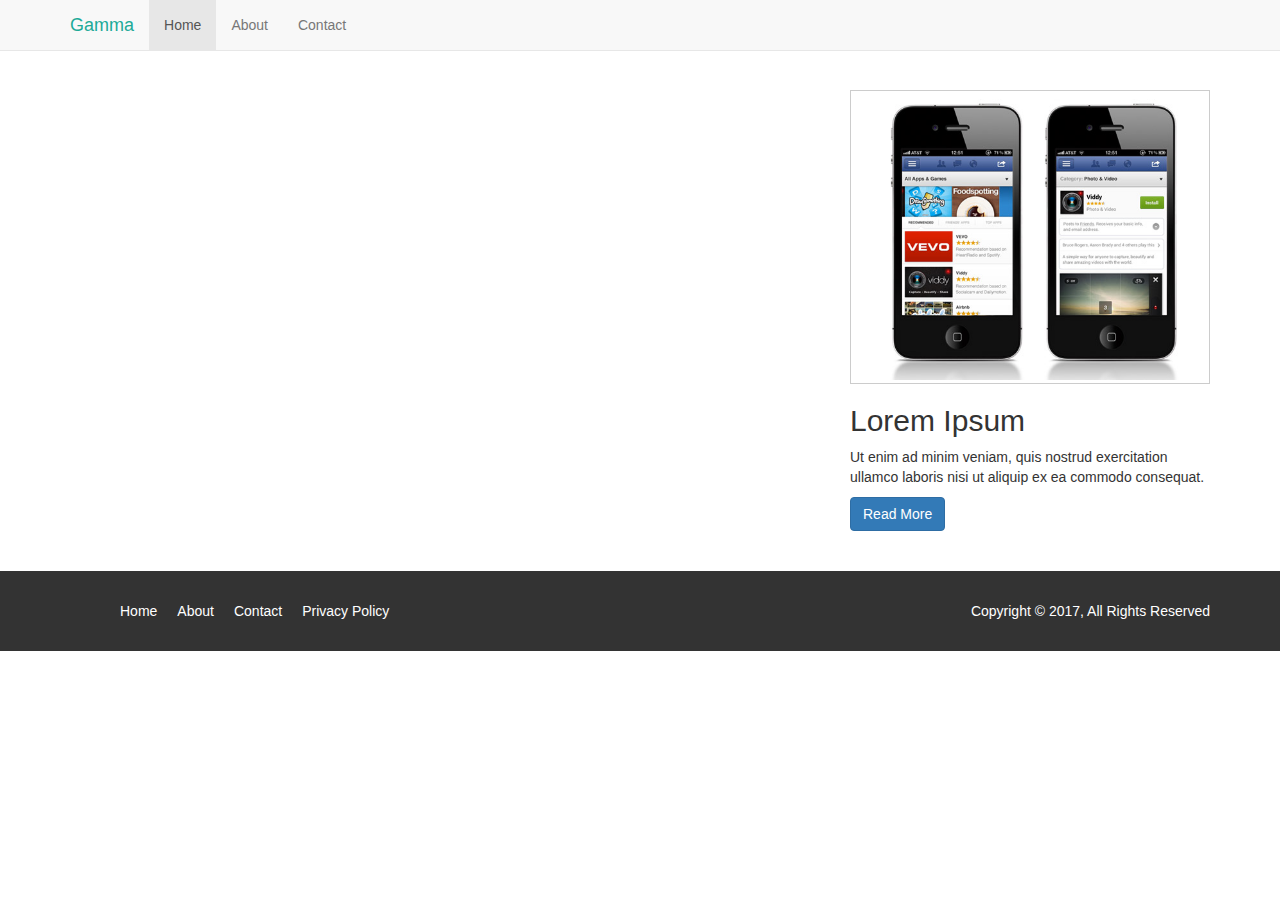
==== about.html @ 0fd9c83f "adding about page" ====
<!DOCTYPE html>
<html lang="en">
  <head>
    <meta charset="utf-8">
    <meta http-equiv="X-UA-Compatible" content="IE=edge">
    <meta name="viewport" content="width=device-width, initial-scale=1">
  
    <title>Gamma: About</title>

    <!-- Bootstrap core CSS -->
    <link href="css/bootstrap.css" rel="stylesheet">

    <!-- Custom styles for this template -->
    <link href="css/style.css" rel="stylesheet">

  </head>

  <body>

    <nav class="navbar navbar-default navbar-fixed-top">
      <div class="container">
        <div class="navbar-header">
          <button type="button" class="navbar-toggle collapsed" data-toggle="collapse" data-target="#navbar" aria-expanded="false" aria-controls="navbar">
            <span class="sr-only">Toggle navigation</span>
            <span class="icon-bar"></span>
            <span class="icon-bar"></span>
            <span class="icon-bar"></span>
          </button>
          <a class="navbar-brand em-text" href="#">Gamma</a>
        </div>
        <div id="navbar" class="collapse navbar-collapse">
          <ul class="nav navbar-nav">
            <li class="active"><a href="#">Home</a></li>
            <li><a href="#about">About</a></li>
            <li><a href="#contact">Contact</a></li>
          </ul>
        </div><!--/.nav-collapse -->
      </div>
    </nav>
   

   <section id="about">
      <div class="container">
        <div class="row">
          
          <div class="col-md-8">
              

          </div>
          <div class="col-md-4">
              <img src="img/demo1.jpg" class="demo">

              <h2>Lorem Ipsum </h2>
              <p>Ut enim ad minim veniam, quis nostrud exercitation ullamco laboris nisi ut aliquip ex ea commodo consequat.</p>

              <a href="#" class="btn btn-primary">Read More</a> 
          </div>
          
        </div>
      </div>
    </section>
    

    <footer>
      <div class="container">
        <div class="row">
          <div class="col-md-6">
            <ul>
              <li><a href="#">Home</a></li>
              <li><a href="#">About</a></li>
              <li><a href="#">Contact</a></li>
              <li><a href="#">Privacy Policy</a></li>
              <li></li>

            </ul>
          </div>

          <div class="col-md-6">
            <p>Copyright &copy; 2017, All Rights Reserved</p>
          </div>
        </div>
      </div>
    </footer>


    <!-- Bootstrap core JavaScript
    ================================================== -->
    <!-- Placed at the end of the document so the pages load faster -->
    <script src="https://ajax.googleapis.com/ajax/libs/jquery/1.12.4/jquery.min.js"></script>
    
    <script src="js/bootstrap.js"></script>
    
  </body>
</html>
---- css/style.css ----
body {
  padding-top: 50px;
}

.em-text{
	color:#1caa98 !important;
}
section{
	padding: 40px 0 40px 0;
}
.jumbotron {
	background: url(../img/site_showcase_bg.jpg) no-repeat top center;
	color: #fff;
	height: 500px;
	overFlow: none;
}
.jumbotron h1 {
	margin-top: 60px;
}
.jumbotron p {
	margin-botton: 40px;
}

.jumbotron img.app-btn {
	width:40%;
	margin-right:30px;

}
.jumbotron img.showcase-img {
	width: 75%;
}

img.demo {
	width: 100%;
	padding: 3px;
	border: 1px solid #ccc;
}
section#feature {
	background: #1caa98;
	color: #fff;
	padding: 40px;
	overflow: auto;
}
section#feature ul li {

	font-size: 22px;
	list-style: none;
	line-height: 2.0em;

}
footer {
	background: #333;
	color: #fff;
	padding: 30px 0 20px 0;
}

footer li {
	float: left;
	padding: 0 10px 0 10px;
	list-style: none;

}
footer a {
	color:#fff;
}

footer p {
	float: right;
}
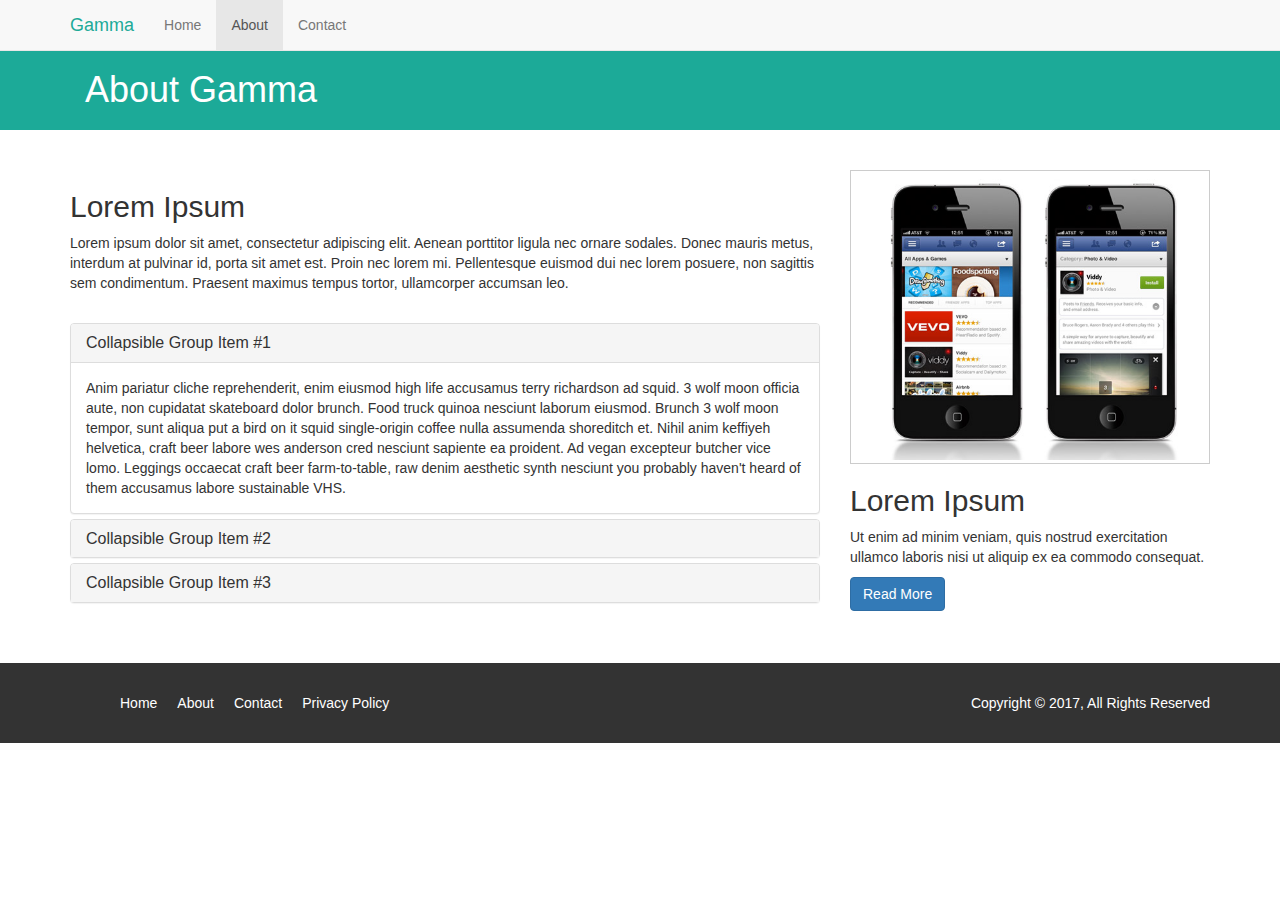
==== commit dbd41943: "adding collapse text on about.html file" ====
--- a/about.html
+++ b/about.html
@@ -30,21 +30,78 @@
         </div>
         <div id="navbar" class="collapse navbar-collapse">
           <ul class="nav navbar-nav">
-            <li class="active"><a href="#">Home</a></li>
-            <li><a href="#about">About</a></li>
+            <li><a href="#">Home</a></li>
+            <li class="active"><a href="#about">About</a></li>
             <li><a href="#contact">Contact</a></li>
           </ul>
         </div><!--/.nav-collapse -->
       </div>
     </nav>
    
+   <section id="title-bar">
+    <div class="container">
+      <div class="col-md-12">
+        <h1>About Gamma</h1>
+      </div>
+    </div>
+
+
+   </section>
 
    <section id="about">
       <div class="container">
         <div class="row">
           
           <div class="col-md-8">
-              
+           <h2>Lorem Ipsum</h2>
+           <p>Lorem ipsum dolor sit amet, consectetur adipiscing elit. Aenean porttitor ligula nec ornare sodales. Donec mauris metus, interdum at pulvinar id, porta sit amet est. Proin nec lorem mi. Pellentesque euismod dui nec lorem posuere, non sagittis sem condimentum. Praesent maximus tempus tortor, ullamcorper accumsan leo.</p>  
+           <br>
+           
+           <div class="panel-group" id="accordion" role="tablist" aria-multiselectable="true">
+              <div class="panel panel-default">
+                <div class="panel-heading" role="tab" id="headingOne">
+                  <h4 class="panel-title">
+                    <a role="button" data-toggle="collapse" data-parent="#accordion" href="#collapseOne" aria-expanded="true" aria-controls="collapseOne">
+                      Collapsible Group Item #1
+                    </a>
+                  </h4>
+                </div>
+                <div id="collapseOne" class="panel-collapse collapse in" role="tabpanel" aria-labelledby="headingOne">
+                  <div class="panel-body">
+                    Anim pariatur cliche reprehenderit, enim eiusmod high life accusamus terry richardson ad squid. 3 wolf moon officia aute, non cupidatat skateboard dolor brunch. Food truck quinoa nesciunt laborum eiusmod. Brunch 3 wolf moon tempor, sunt aliqua put a bird on it squid single-origin coffee nulla assumenda shoreditch et. Nihil anim keffiyeh helvetica, craft beer labore wes anderson cred nesciunt sapiente ea proident. Ad vegan excepteur butcher vice lomo. Leggings occaecat craft beer farm-to-table, raw denim aesthetic synth nesciunt you probably haven't heard of them accusamus labore sustainable VHS.
+                  </div>
+                </div>
+              </div>
+              <div class="panel panel-default">
+                <div class="panel-heading" role="tab" id="headingTwo">
+                  <h4 class="panel-title">
+                    <a class="collapsed" role="button" data-toggle="collapse" data-parent="#accordion" href="#collapseTwo" aria-expanded="false" aria-controls="collapseTwo">
+                      Collapsible Group Item #2
+                    </a>
+                  </h4>
+                </div>
+                <div id="collapseTwo" class="panel-collapse collapse" role="tabpanel" aria-labelledby="headingTwo">
+                  <div class="panel-body">
+                    Anim pariatur cliche reprehenderit, enim eiusmod high life accusamus terry richardson ad squid. 3 wolf moon officia aute, non cupidatat skateboard dolor brunch. Food truck quinoa nesciunt laborum eiusmod. Brunch 3 wolf moon tempor, sunt aliqua put a bird on it squid single-origin coffee nulla assumenda shoreditch et. Nihil anim keffiyeh helvetica, craft beer labore wes anderson cred nesciunt sapiente ea proident. Ad vegan excepteur butcher vice lomo. Leggings occaecat craft beer farm-to-table, raw denim aesthetic synth nesciunt you probably haven't heard of them accusamus labore sustainable VHS.
+                  </div>
+                </div>
+              </div>
+              <div class="panel panel-default">
+                <div class="panel-heading" role="tab" id="headingThree">
+                  <h4 class="panel-title">
+                    <a class="collapsed" role="button" data-toggle="collapse" data-parent="#accordion" href="#collapseThree" aria-expanded="false" aria-controls="collapseThree">
+                      Collapsible Group Item #3
+                    </a>
+                  </h4>
+                </div>
+                <div id="collapseThree" class="panel-collapse collapse" role="tabpanel" aria-labelledby="headingThree">
+                  <div class="panel-body">
+                    Anim pariatur cliche reprehenderit, enim eiusmod high life accusamus terry richardson ad squid. 3 wolf moon officia aute, non cupidatat skateboard dolor brunch. Food truck quinoa nesciunt laborum eiusmod. Brunch 3 wolf moon tempor, sunt aliqua put a bird on it squid single-origin coffee nulla assumenda shoreditch et. Nihil anim keffiyeh helvetica, craft beer labore wes anderson cred nesciunt sapiente ea proident. Ad vegan excepteur butcher vice lomo. Leggings occaecat craft beer farm-to-table, raw denim aesthetic synth nesciunt you probably haven't heard of them accusamus labore sustainable VHS.
+                  </div>
+                </div>
+              </div>
+            </div>
+
 
           </div>
           <div class="col-md-4">
@@ -56,8 +113,8 @@
               <a href="#" class="btn btn-primary">Read More</a> 
           </div>
           
-        </div>
-      </div>
+        </div> <!--end of row -->
+      </div><!--end of container -->
     </section>
     
 
--- a/css/style.css
+++ b/css/style.css
@@ -48,6 +48,17 @@
 	line-height: 2.0em;
 
 }
+ section#title-bar{
+ 	padding: 0;
+ 	margin: 0;
+ 	height: 80px;
+ 	background: #1caa98;
+ 	color: #fff;
+ }
+section#title-bar h1{
+ 	margin-bottom: 20px;
+ }
+
 footer {
 	background: #333;
 	color: #fff;
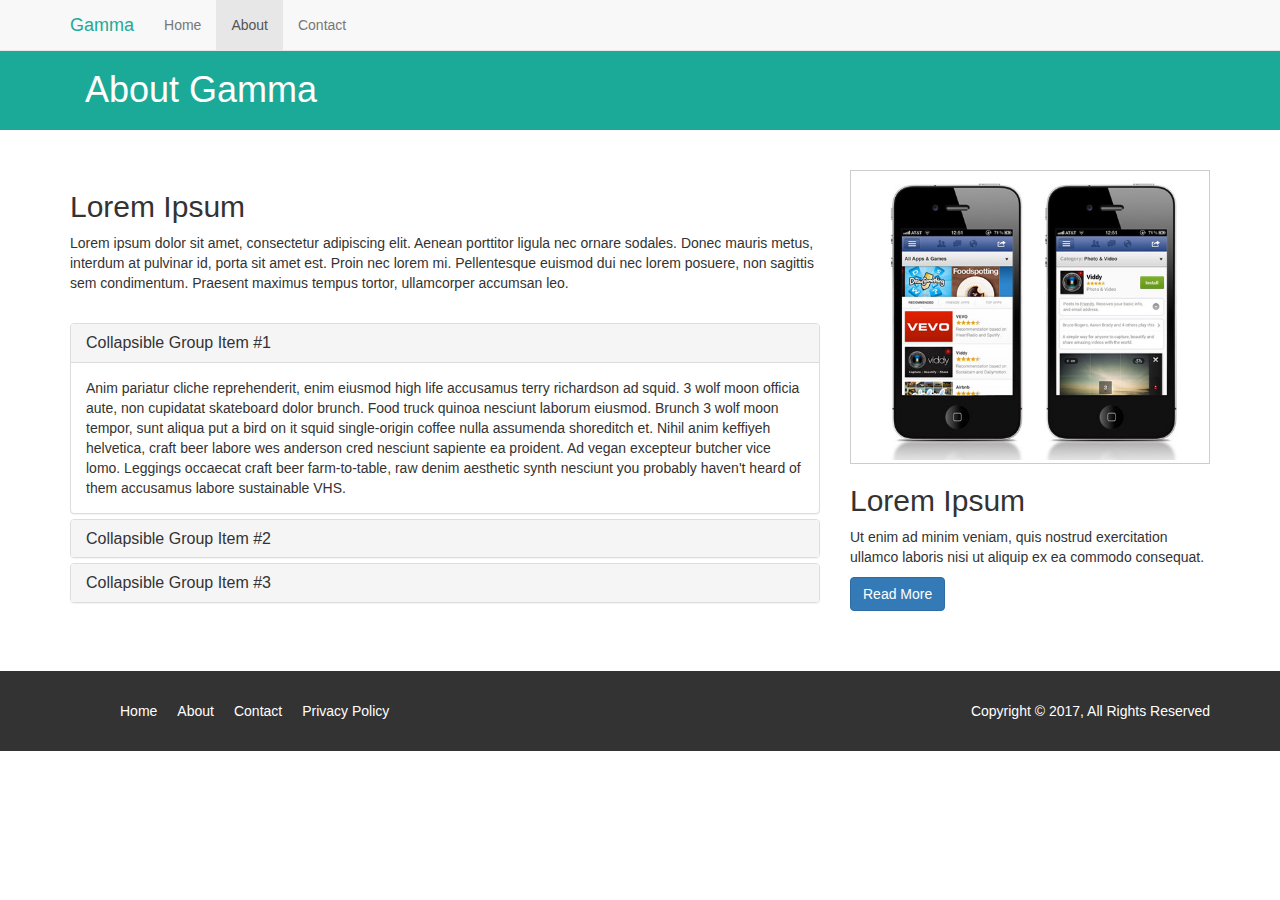
==== commit 66fb30af: "fixing nav bar" ====
--- a/about.html
+++ b/about.html
@@ -30,9 +30,9 @@
         </div>
         <div id="navbar" class="collapse navbar-collapse">
           <ul class="nav navbar-nav">
-            <li><a href="#">Home</a></li>
-            <li class="active"><a href="#about">About</a></li>
-            <li><a href="#contact">Contact</a></li>
+            <li><a href="index.html">Home</a></li>
+            <li class="active"><a href="about.html">About</a></li>
+            <li><a href="contact.html">Contact</a></li>
           </ul>
         </div><!--/.nav-collapse -->
       </div>
@@ -56,7 +56,7 @@
            <h2>Lorem Ipsum</h2>
            <p>Lorem ipsum dolor sit amet, consectetur adipiscing elit. Aenean porttitor ligula nec ornare sodales. Donec mauris metus, interdum at pulvinar id, porta sit amet est. Proin nec lorem mi. Pellentesque euismod dui nec lorem posuere, non sagittis sem condimentum. Praesent maximus tempus tortor, ullamcorper accumsan leo.</p>  
            <br>
-           
+
            <div class="panel-group" id="accordion" role="tablist" aria-multiselectable="true">
               <div class="panel panel-default">
                 <div class="panel-heading" role="tab" id="headingOne">
@@ -121,18 +121,18 @@
     <footer>
       <div class="container">
         <div class="row">
-          <div class="col-md-6">
+          <div class="col-md-6  col-xs-12">
             <ul>
-              <li><a href="#">Home</a></li>
-              <li><a href="#">About</a></li>
-              <li><a href="#">Contact</a></li>
+              <li><a href="index.html">Home</a></li>
+              <li><a href="about.html">About</a></li>
+              <li><a href="contact.html">Contact</a></li>
               <li><a href="#">Privacy Policy</a></li>
               <li></li>
 
             </ul>
           </div>
 
-          <div class="col-md-6">
+          <div class="col-md-6 col-sx-12">
             <p>Copyright &copy; 2017, All Rights Reserved</p>
           </div>
         </div>
--- a/css/style.css
+++ b/css/style.css
@@ -5,11 +5,17 @@
 .em-text{
 	color:#1caa98 !important;
 }
+
+.col-md-4 {
+	margin-bottom: 20px;
+
+}
+
 section{
 	padding: 40px 0 40px 0;
 }
 .jumbotron {
-	background: url(../img/site_showcase_bg.jpg) no-repeat top center;
+	background:#1b222a url(../img/site_showcase_bg.jpg) no-repeat top center;
 	color: #fff;
 	height: 500px;
 	overFlow: none;
@@ -48,6 +54,11 @@
 	line-height: 2.0em;
 
 }
+section#feature {
+	padding: 0;
+	margin: 0;
+}
+
  section#title-bar{
  	padding: 0;
  	margin: 0;
@@ -75,8 +86,76 @@
 	color:#fff;
 }
 
-footer p {
-	float: right;
+footer p{
+
+	float:right;
+}
+
+/* Media Query */
+
+@media(max-width: 1200px){
+	.jumbotron img.showcase-img{
+		width:61%;
+		margin:5px 0 0 40px;
+	}
+}
+
+@media(max-width: 991px){
+	
+	.showcase-img {
+		display: none;
+	}
+}
+
+@media(min-width: 768px) and (max-width: 990px){
+	
+	.jumbotron img.app-btn {
+		width:30%;
+	}	
+	.jumbotron {
+		height: 400px !important;
+		background-size: 100% 100%;
+	}
+	.jumbotron h1 {
+		margin-top: 10px;
+	}
+
+}
+@media(max-width: 768px){
+	.jumbotron {
+		height: 350px !important;
+		background-size: 100% 100%;
+	}
+
+	.jumbotron h1 {
+		margin-top: 10px;
+	}
+}
+
+@media(max-width: 500px){
+
+	.jumbotron {
+		height: 450px !important;
+		background-image: none;
+		text-align: center;
+	}
+
+	.jumbotron img.app-btn{
+		width: 60%;
+		margin: 0 auto 30px auto;
+		display: block;
+	}
+
+	section#feature ul li{
+		font-size: 19px !important;
+	}
+
+	footer p{
+		float: none;
+		text-align: center;
+		padding-top:20px;
+	}
+
 }
 
 
@@ -91,5 +170,3 @@
 
 
 
-
-
